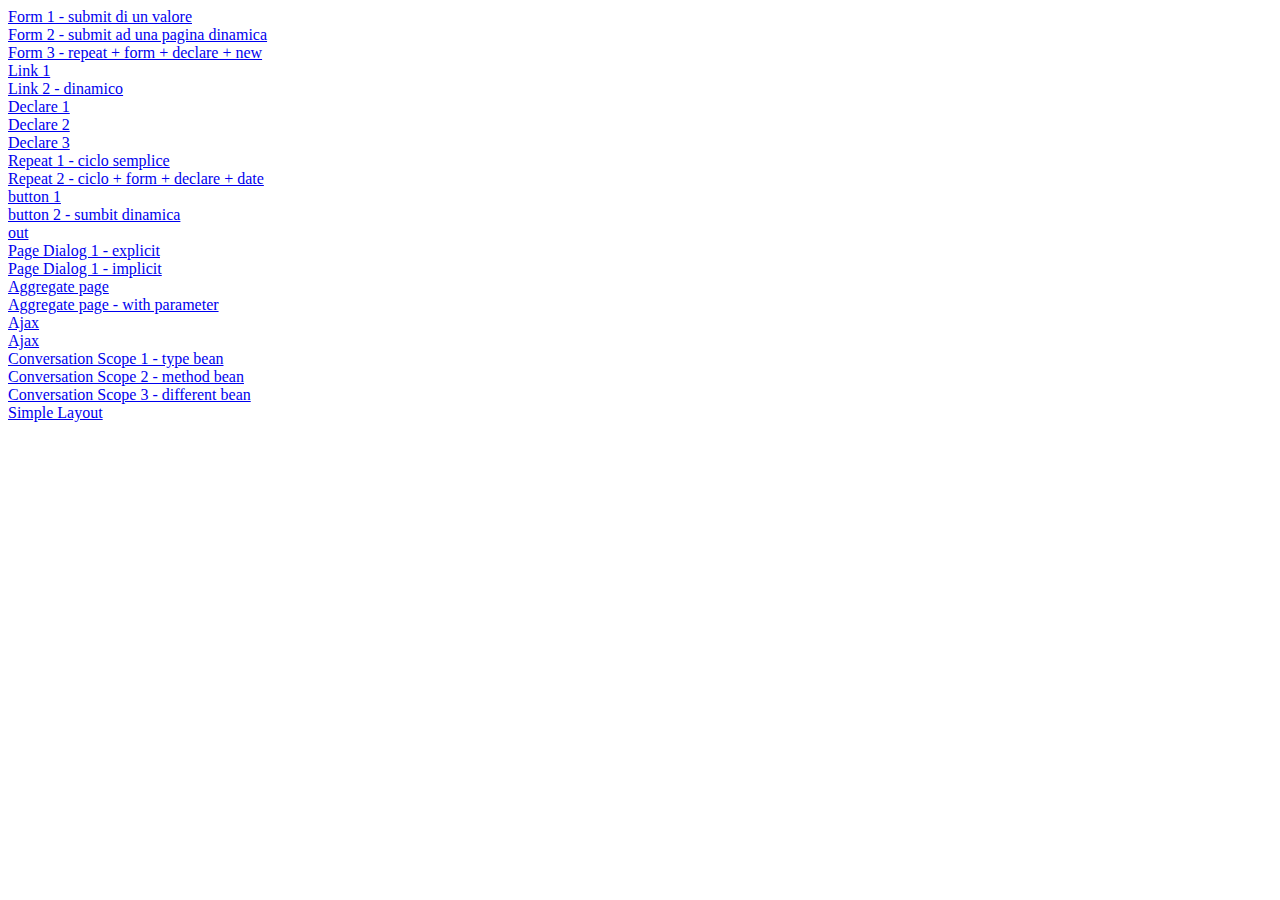
==== DemoCase/src/main/webapp/index.html @ d00e918d "ref" ====
<!DOCTYPE html>
<html>
<head>
<meta charset="utf-8" />
<title>Insert title here</title>
</head>
<body>

	<a href="examples/form1/example.xhtml">Form 1 - submit di un valore</a>
	<br />
	<a href="examples/form2/example.xhtml">Form 2 - submit ad una pagina dinamica</a>
	<br />
	<a href="examples/form3/example.xhtml">Form 3 - repeat + form + declare + new</a>
	<br />
	<a href="examples/a1/example.xhtml">Link 1</a>
	<br />
	<a href="examples/a2/example.xhtml">Link 2 - dinamico</a>
	<br />
	<a href="examples/declare1/example.xhtml">Declare 1</a>
	<br />
	<a href="examples/declare2/example.xhtml">Declare 2</a>
	<br />
	<a href="examples/declare3/example.xhtml">Declare 3</a>
	<br />
	<a href="examples/repeat1/example.xhtml">Repeat 1 - ciclo semplice</a>
	<br />
	<a href="examples/repeat2/example.xhtml">Repeat 2 - ciclo + form + declare + date</a>
	<br />
	<a href="examples/button1/example.xhtml">button 1</a>
	<br />
	<a href="examples/button2/example.xhtml">button 2 - sumbit dinamica</a>
	<br />
	<a href="examples/out/example.xhtml">out</a>
	<br />
	<a href="examples/dialog1/example.xhtml">Page Dialog 1 - explicit</a>
	<br />
	<a href="examples/dialog1/example.xhtml">Page Dialog 1 - implicit</a>
	<br />
	<a href="examples/include1/example.xhtml">Aggregate page</a>
	<br />
	<a href="examples/include2/example.xhtml">Aggregate page - with parameter</a>
	<br />
	<a href="examples/ajax1/example.xhtml">Ajax</a>
	<br />
	<a href="examples/ajax2/example.xhtml">Ajax</a>
	<br />
	<a href="examples/conv1/example.xhtml">Conversation Scope 1 - type bean</a>
	<br />
	<a href="examples/conv2/example.xhtml">Conversation Scope 2 - method bean</a>
	<br />
	<a href="examples/conv2/example.xhtml">Conversation Scope 3 - different bean</a>
	<br />
	<a href="simple_layout/index.xhtml">Simple Layout</a>
	<br />
	
</body>
</html>
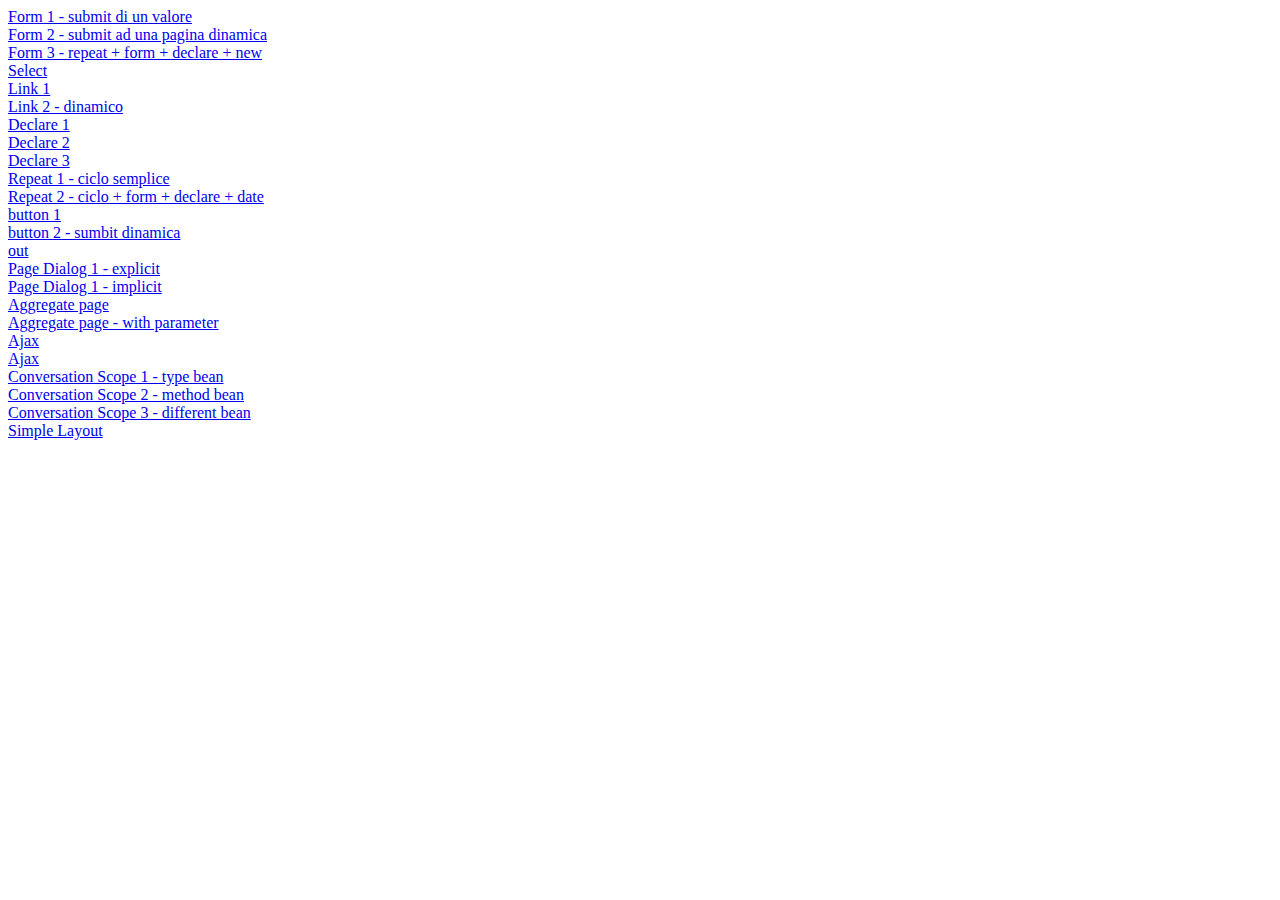
==== commit 486fe41c: "commit" ====
--- a/DemoCase/src/main/webapp/index.html
+++ b/DemoCase/src/main/webapp/index.html
@@ -11,6 +11,8 @@
 	<a href="examples/form2/example.xhtml">Form 2 - submit ad una pagina dinamica</a>
 	<br />
 	<a href="examples/form3/example.xhtml">Form 3 - repeat + form + declare + new</a>
+	<br/>
+	<a href="examples/select1/example.xhtml">Select</a>
 	<br />
 	<a href="examples/a1/example.xhtml">Link 1</a>
 	<br />
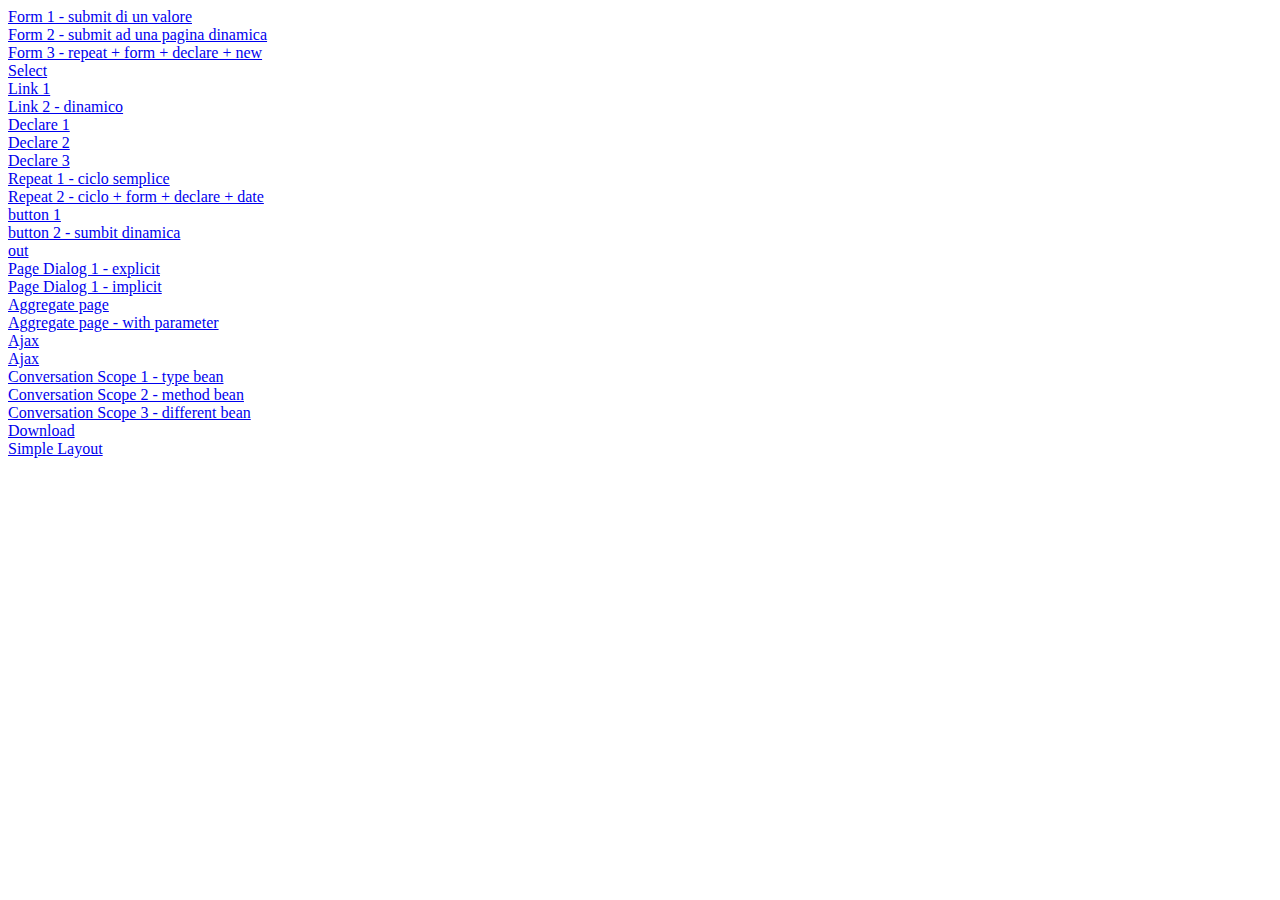
==== commit 37b7766b: "esempio download" ====
--- a/DemoCase/src/main/webapp/index.html
+++ b/DemoCase/src/main/webapp/index.html
@@ -52,6 +52,8 @@
 	<br />
 	<a href="examples/conv2/example.xhtml">Conversation Scope 3 - different bean</a>
 	<br />
+	<a href="examples/download1/example.xhtml">Download</a>
+	<br />
 	<a href="simple_layout/index.xhtml">Simple Layout</a>
 	<br />
 	
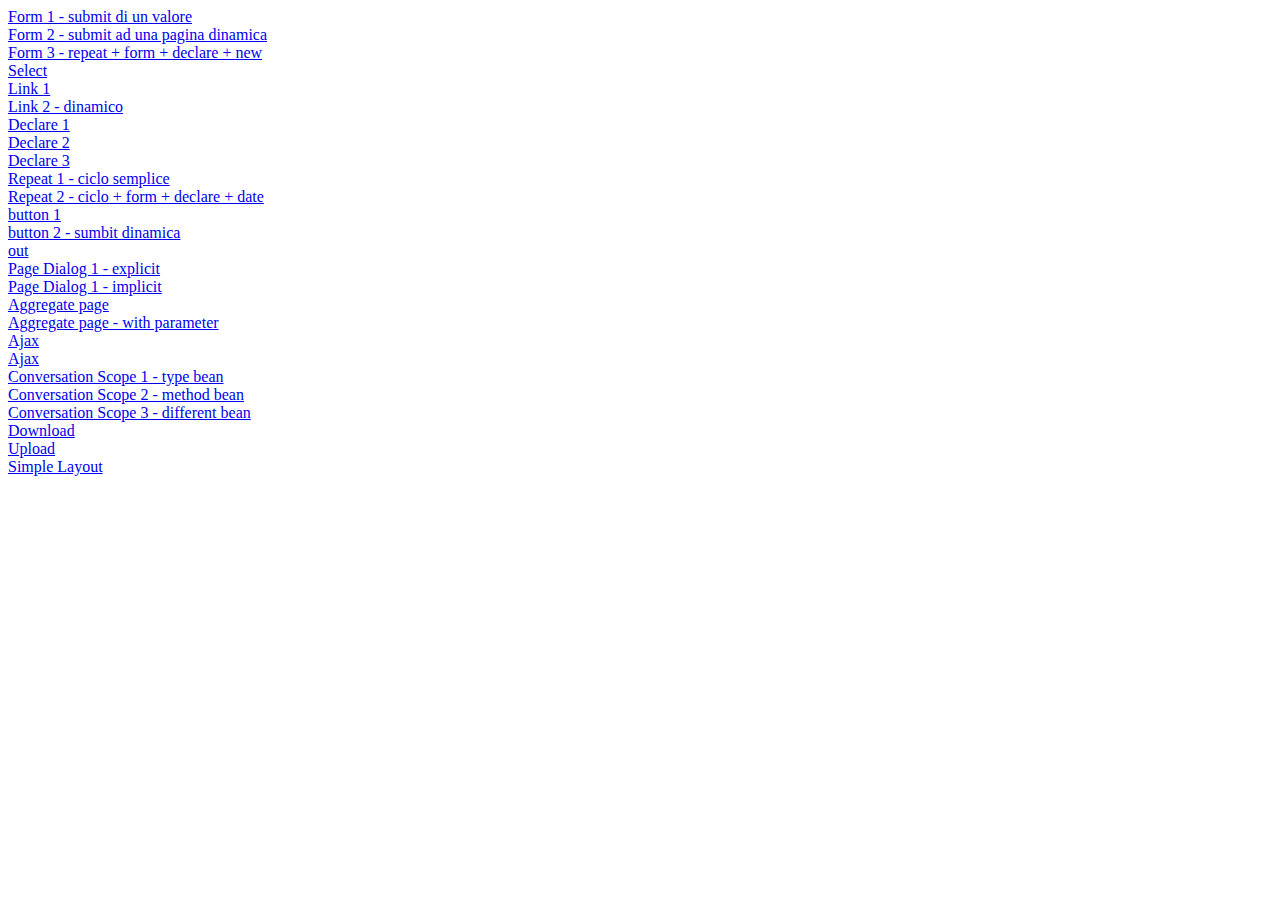
==== commit 3592c490: "download" ====
--- a/DemoCase/src/main/webapp/index.html
+++ b/DemoCase/src/main/webapp/index.html
@@ -54,6 +54,8 @@
 	<br />
 	<a href="examples/download1/example.xhtml">Download</a>
 	<br />
+	<a href="examples/upload1/example.xhtml">Upload</a>
+	<br />
 	<a href="simple_layout/index.xhtml">Simple Layout</a>
 	<br />
 	
